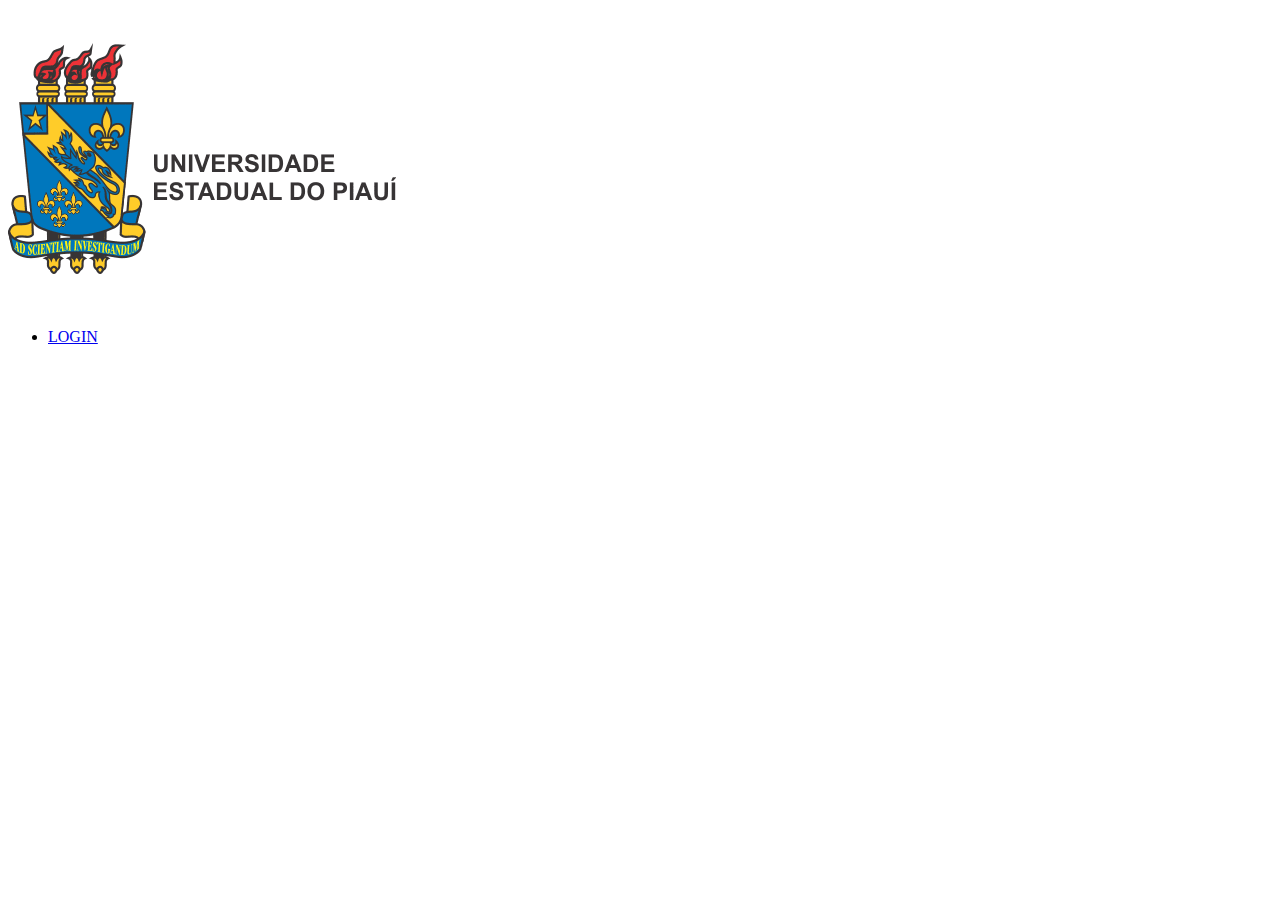
==== index.html @ e929ea59 "Página inicial" ====
<!DOCTYPE html>
<html>
<head>
	<meta charset="UTF-8">
    <meta http-equiv="X-UA-Compatible" content="IE=edge">
    <meta name="viewport" content="width=device-width, initial-scale=1">
	<title>Sistema de Reserva</title>
</head>
<body>
 <header>
 	<div>
 		<nav>
 			<img src="./imagens/uespi.png">
 		</nav>
 		<nav id="menu">
 			<ul>
 				<li><a href="#">LOGIN</a></li>

 			</ul>
 		</nav>
 	</div>
 </header>

 <main>
 	
 </main>

 <footer>
 	
 </footer>
</body>
</html>
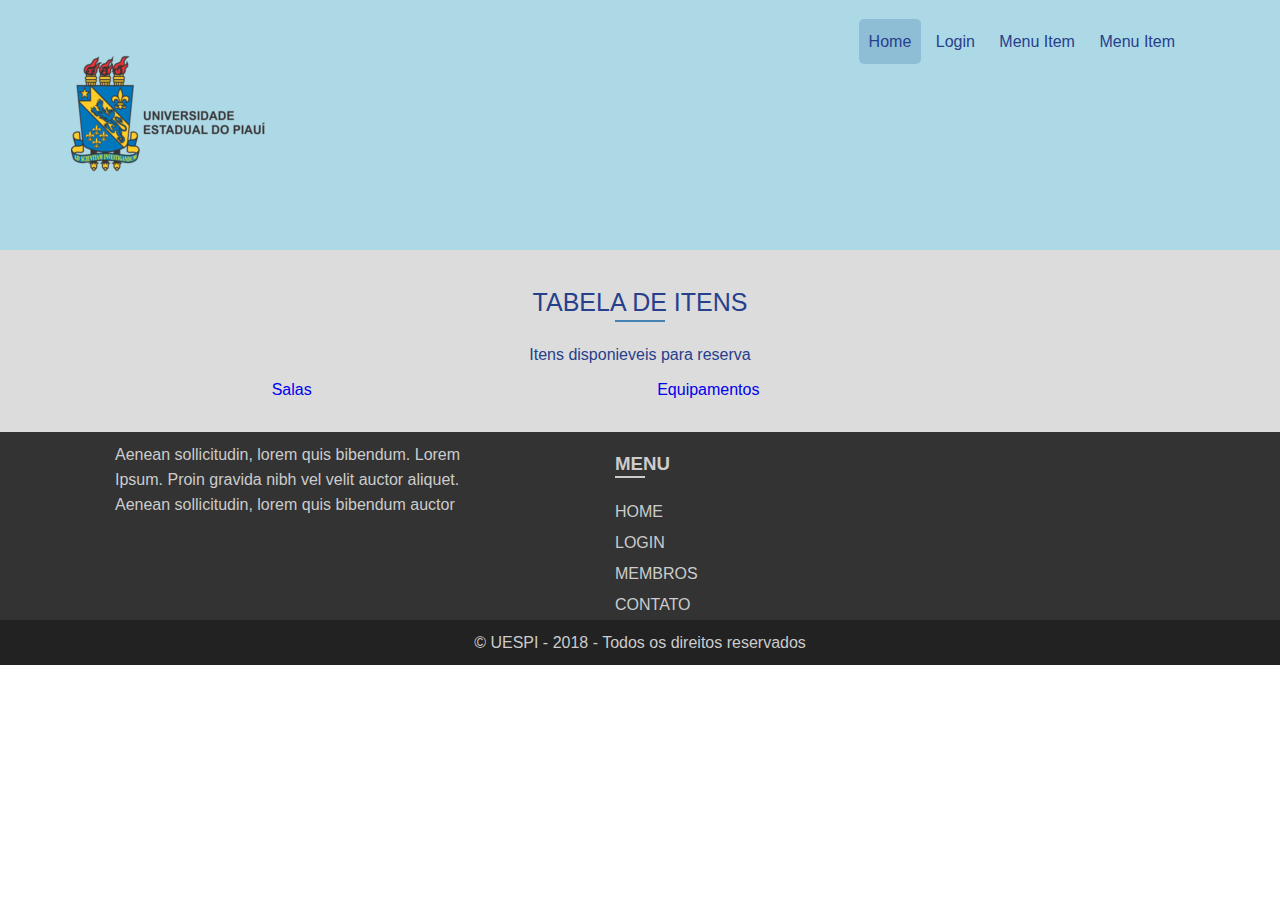
==== commit 2168b943: "Alteações finais do Sprint" ====
--- a/index.html
+++ b/index.html
@@ -1,32 +1,94 @@
 <!DOCTYPE html>
-<html>
+<html lang="pt-br">
 <head>
-	<meta charset="UTF-8">
+    <meta charset="UTF-8">
     <meta http-equiv="X-UA-Compatible" content="IE=edge">
     <meta name="viewport" content="width=device-width, initial-scale=1">
-	<title>Sistema de Reserva</title>
+    <title>Sistema de reservas - UESPI</title>
+    <link rel="stylesheet" href="css/pages/home.css">
+    <link rel="stylesheet" media="Screen and (max-width: 700px)" href="css/mobile.css">
 </head>
 <body>
- <header>
- 	<div>
- 		<nav>
- 			<img src="./imagens/uespi.png">
- 		</nav>
- 		<nav id="menu">
- 			<ul>
- 				<li><a href="#">LOGIN</a></li>
+    <header id="header" class="page-home">
+        <div class="container">
+            <div class="row">
+                <div class="col col-4 col-mobile-6">
+                    <a href="index.html">
+                        <h3><img src="./imagens/uespi2.png"></h3>
+                    </a>
+                </div>
 
- 			</ul>
- 		</nav>
- 	</div>
- </header>
+                <div class="col col-8 col-mobile-6">
+                    <nav>
+                        <ul>
+                            <li><a href="index.html" class="active">Home</a></li>
+                            <li><a href="login.html">Login</a></li>
+                            <li><a href="pag_prefeitura.php">Menu Item</a></li>
+                            <li><a href="#">Menu Item</a></li>
+                        </ul>
+                    </nav>
+                </div>
+            </div>
 
- <main>
- 	
- </main>
+            <!--
+            <div class="row">
+                <div class="col col-12 title">
+                    <h1>Tabela de Itens</h1>
+                </div>
 
- <footer>
- 	
- </footer>
+            </div>
+            -->
+        </div>    
+    </header>
+
+    <main>
+        <section id="middle" class="section section-center">
+
+            <h2>Tabela de Itens</h2>
+            <p>Itens disponieveis para reserva</p>
+            <div class="container">
+                <div class="row">
+                    <div class="col col-5 col-offset-desktop-1">
+                        <a href="#">Salas</a>                        
+                    </div>
+                    <div class="col col-5">
+                        <a href="#">Equipamentos</a>
+                    </div>
+                </div>            
+        </section>
+    </main>
+
+
+    
+    <footer id="footer">
+
+        <div class="container">
+            <div class="row">
+                <div class="col col-offset-desktop-1 col-4 col-mobile-6">
+                    <p>Aenean sollicitudin, lorem quis bibendum. Lorem Ipsum. Proin gravida nibh vel velit auctor aliquet. Aenean sollicitudin, lorem quis bibendum auctor</p>
+                </div>
+
+                <div class="col col-offset-desktop-1 col-3 col-mobile-2">
+                    <h3>Menu</h3>
+                    <nav>
+                        <ul>
+                            <li><a href="index.html" class="active">Home</a></li>
+                            <li><a href="login.html">Login</a></li>
+                            <li><a href="#">Membros</a></li>
+                            <li><a href="#">Contato</a></li>
+                        </ul>           
+                    </nav>
+                </div>
+
+            </div>
+        </div>
+
+    </footer>
+
+
+    <div id="copyright">
+            &copy; UESPI - 2018 - Todos os direitos reservados
+    </div>
+    
 </body>
 </html>--- a/css/pages/home.css
+++ b/css/pages/home.css
@@ -0,0 +1,51 @@
+@import url('../style.css');
+
+#header.page-home {
+    background-color: rgb(173,216,230);
+}
+
+#middle {
+    background-color: rgb(220, 220, 220);
+}
+
+#middle .btn {
+    margin-top: 40px;
+    background-color: rgb(173, 172, 172);
+    color: rgb(87, 87, 87);
+}
+
+#middle .btn:hover {
+    background-color: rgb(87, 87, 87);
+    color: rgb(173, 172, 172);
+}
+
+#middle .btn .material-icons {
+    vertical-align: middle;
+    font-size: 26px;
+}
+
+#middle .container {
+    max-width: 1000px;
+}
+
+#middle .container .up {
+    margin-top: 40px;
+}
+
+#coachs {
+    background-color: rgb(70, 130, 180);
+    color: white;
+}
+
+#coachs h2 {
+    color: white;
+}
+
+#coachs h2:after {
+    background-color: rgb(255, 255, 255);
+}
+
+#coachs .img-box-round {
+    width: 120px;
+    height: 120px;
+}--- a/css/mobile.css
+++ b/css/mobile.css
@@ -0,0 +1,29 @@
+@media Screen and (max-width: 700px){
+    .col-mobile-1 {
+        width: 16.666666%;
+    }
+    
+    .col-mobile-2 {
+        width: 33.333332%;
+    }
+    
+    .col-mobile-3 {
+        width: 49.999998%;
+    }
+    
+    .col-mobile-4 {
+        width: 66.666664%;
+    }
+    
+    .col-mobile-5 {
+        width: 83.33333%;
+    }
+    
+    .col-mobile-6  {
+        width: 100%;
+    }
+
+    #header, #header nav {
+        text-align: center;
+    }
+}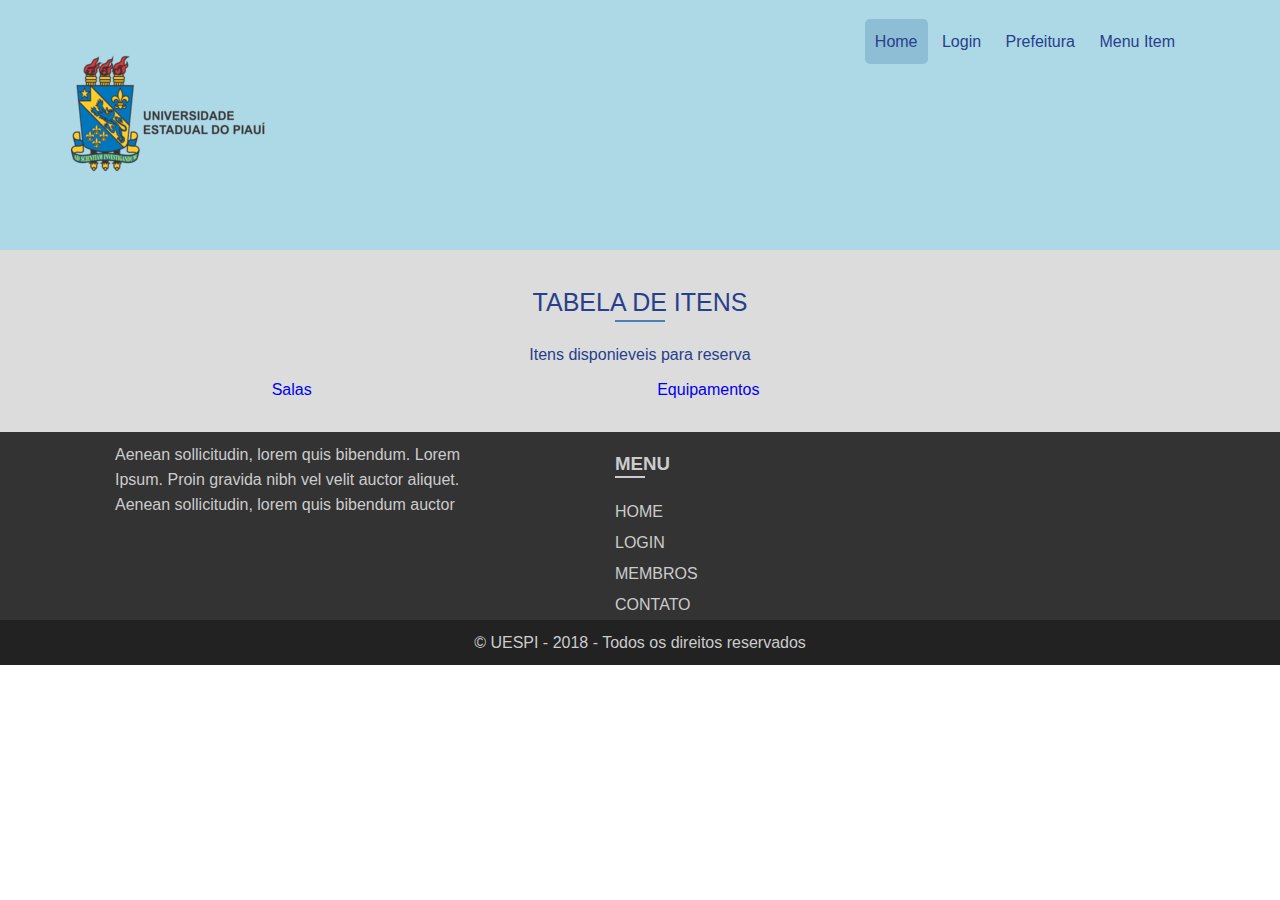
==== commit 2710f666: "Alterações CSS" ====
--- a/index.html
+++ b/index.html
@@ -23,7 +23,7 @@
                         <ul>
                             <li><a href="index.html" class="active">Home</a></li>
                             <li><a href="login.html">Login</a></li>
-                            <li><a href="pag_prefeitura.php">Menu Item</a></li>
+                            <li><a href="pag_prefeitura.php">Prefeitura</a></li>
                             <li><a href="#">Menu Item</a></li>
                         </ul>
                     </nav>
